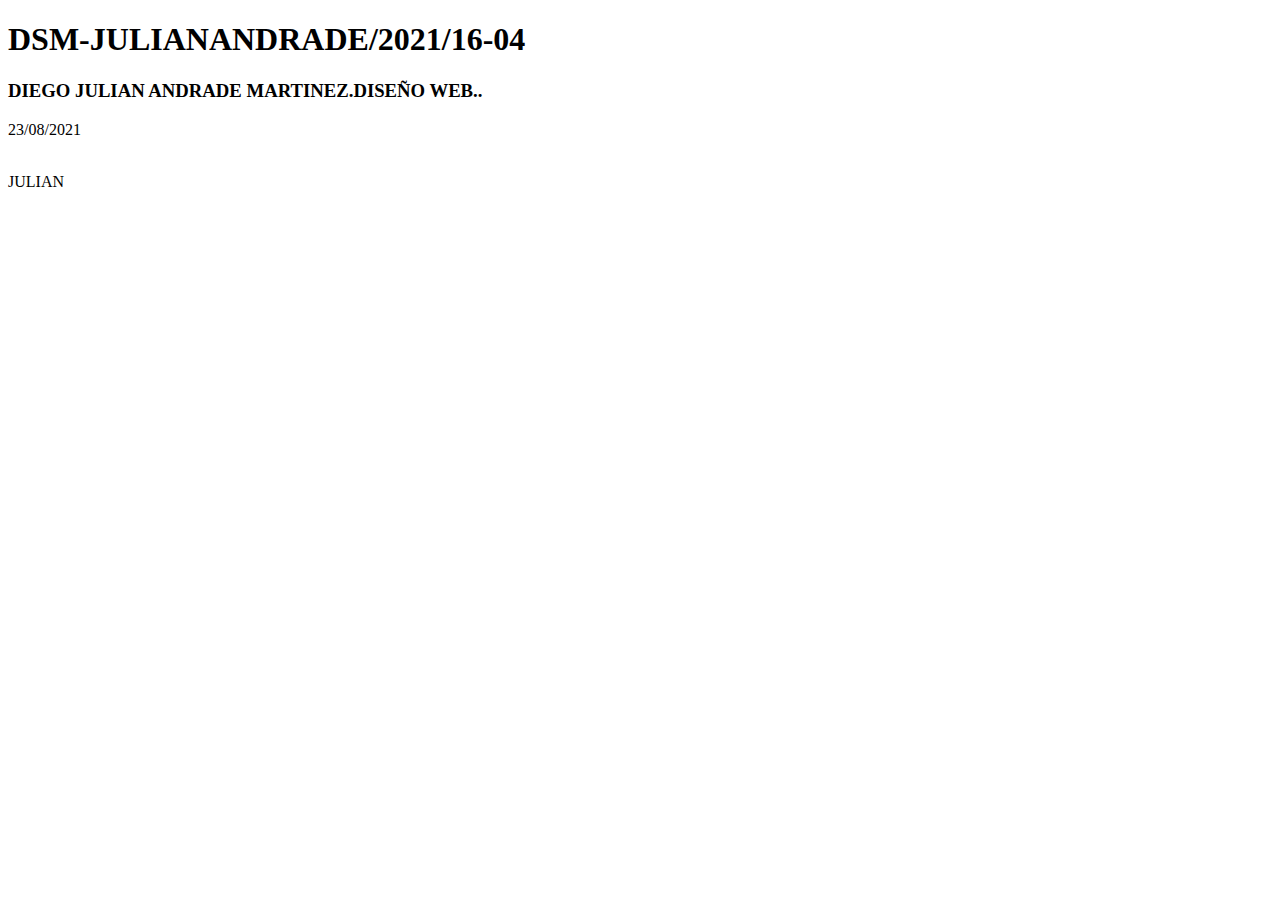
==== assets/index.html @ 75b094d8 "PRIMERA ACTUALIZACION" ====
<!DOCTYPE html>
<html lang="es">
<head>
    <meta charset="UTF-8">
    <meta http-equiv="X-UA-Compatible" content="IE=edge">
    <meta name="viewport" content="width=device-width, initial-scale=1.0">
    <title>DSM-JULIANANDRADE/2021/16-04</title>
</head>
<body>
   <H1>DSM-JULIANANDRADE/2021/16-04</H1>
   <h3>DIEGO JULIAN ANDRADE MARTINEZ.DISEÑO WEB..</H3>
   <P>23/08/2021
   </P>
   <BR>JULIAN </BR>
</body>
</html>
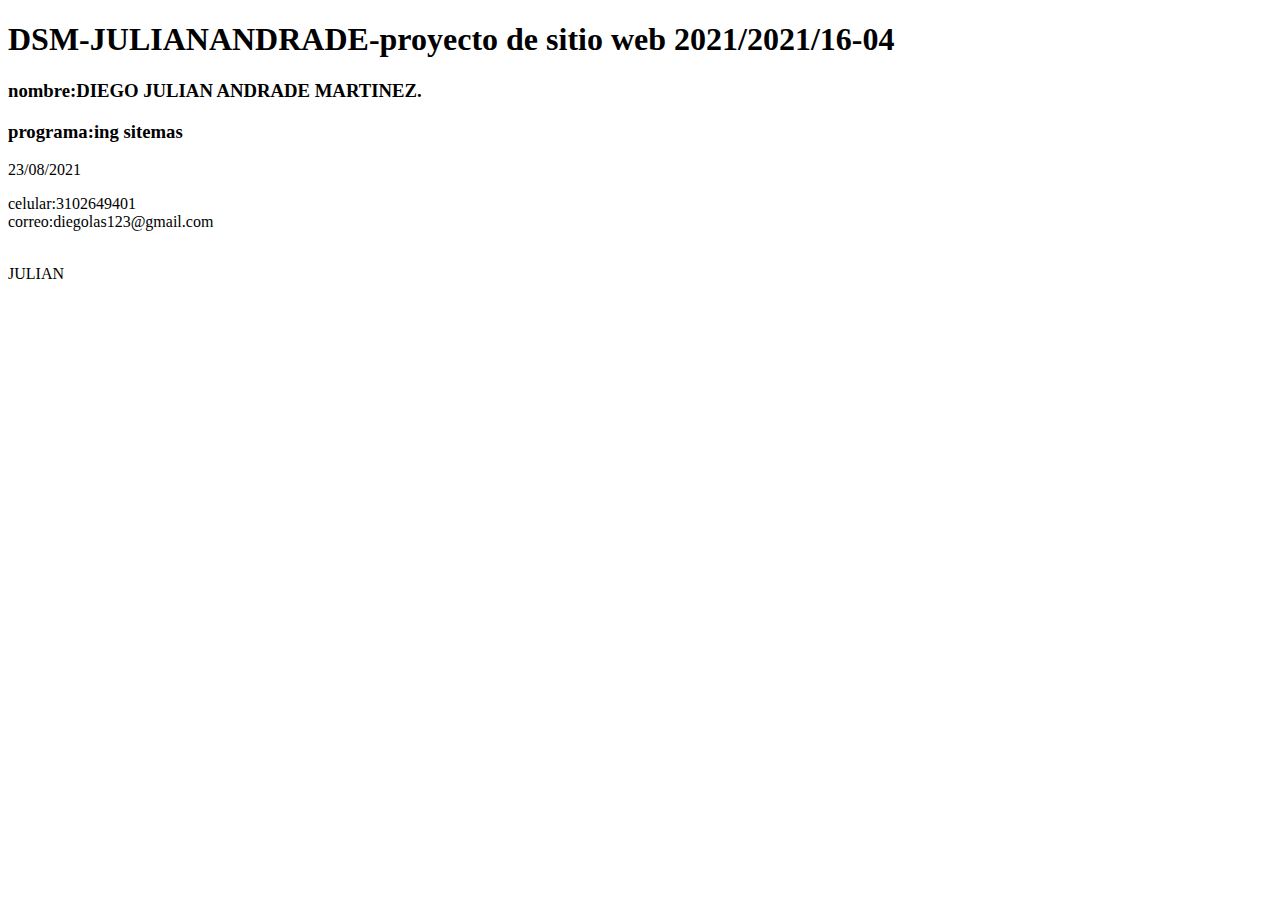
==== commit 3759aab3: "primera publicacion" ====
--- a/assets/index.html
+++ b/assets/index.html
@@ -7,10 +7,12 @@
     <title>DSM-JULIANANDRADE/2021/16-04</title>
 </head>
 <body>
-   <H1>DSM-JULIANANDRADE/2021/16-04</H1>
-   <h3>DIEGO JULIAN ANDRADE MARTINEZ.DISEÑO WEB..</H3>
-   <P>23/08/2021
-   </P>
+   <H1>DSM-JULIANANDRADE-proyecto de sitio web 2021/2021/16-04</H1>
+   <h3>nombre:DIEGO JULIAN ANDRADE MARTINEZ.  </H3>
+    <h3>programa:ing sitemas</h3>
+   <P>23/08/2021  </P>
+   <p>celular:3102649401 <br>
+       correo:diegolas123@gmail.com   </p>
    <BR>JULIAN </BR>
 </body>
 </html>
